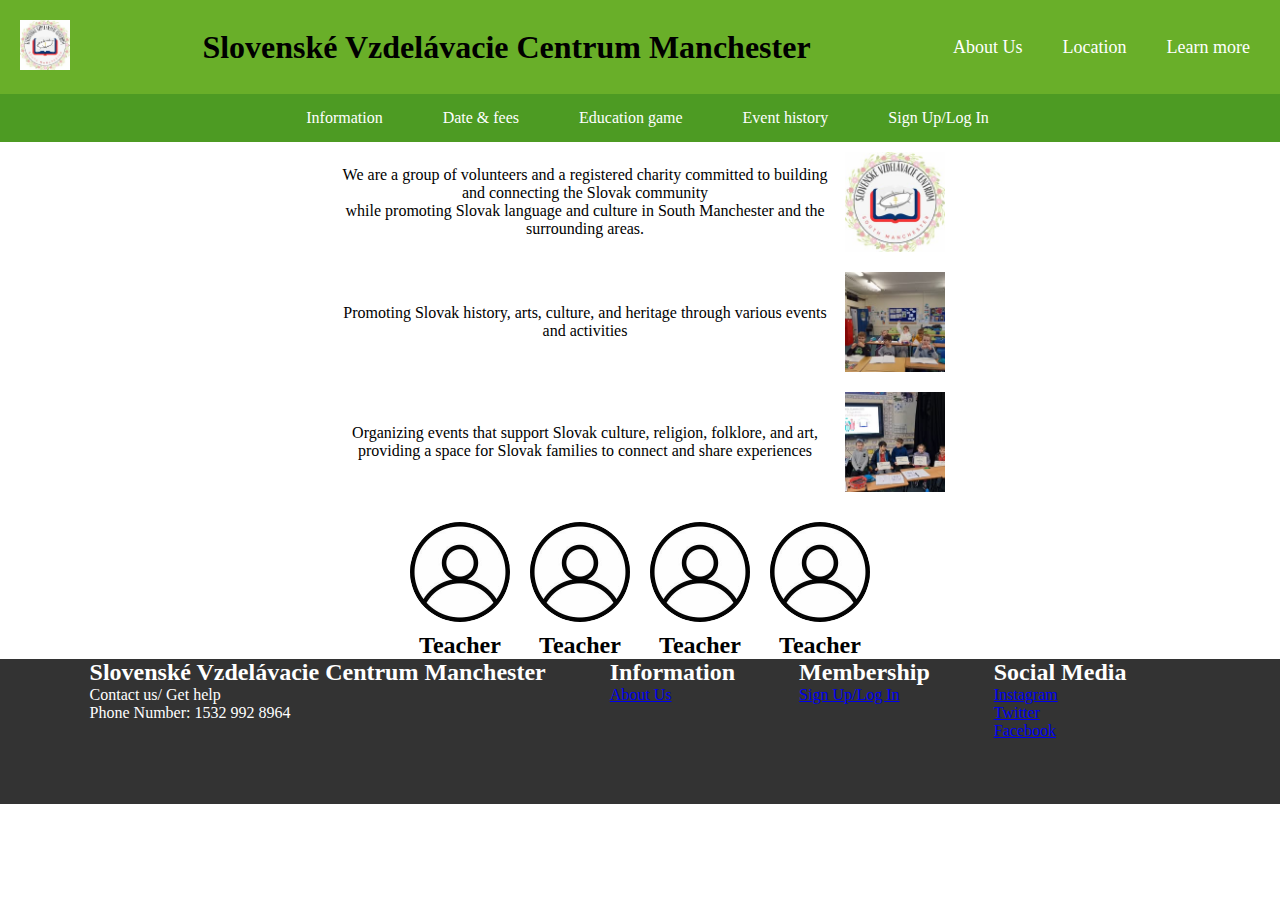
==== page/aboutus.html @ 61bcfd70 "Update aboutus.html" ====
<!DOCTYPE html>

<html lang="en">
  <head>
    <meta charset="UTF-8"> <!-- Set the character encoding for the document -->
    <meta name="viewport" content="width=device-width, initial-scale=1.0"> <!-- Ensure proper responsive behavior on mobile devices -->
    <link href="../css/style.css" rel="stylesheet"> <!-- Links the external CSS file -->
    <script src="script/javascript.js"></script> <!-- Links the external JS file -->

    <title>Slovenské Vzdelávacie Centrum Manchester</title>
  </head>
  <body>
    <!-- Website Header section + Logo -->
    <header>
      <div class="logo">
          <img src="../image/CharityIcon.jpg" alt="Website Logo"> <!-- Display logo image -->
      </div>
      <h1>Slovenské Vzdelávacie Centrum Manchester</h1> <!-- Main title -->
      <nav>
        <ul>
          <li><a href="page/aboutus.html">About Us</a></li>
          <li><a href="page/location.html">Location</a></li>
          <li><a href="page/learnmore.html">Learn more</a></li>   
        </ul>
      </nav>
    </header> 

    <nav class="secondary-nav">
      <nav>
        <ul>
          <li><a href="page/information.html">Information</a></li>
          <li><a href="page/datefees.html">Date & fees</a></li>
          <li><a href="page/game.html">Education game</a></li>
          <li><a href="page/eventhistory.html">Event history</a></li>
          <li><a href="page/signup.html">Sign Up/Log In</a></li>
        </ul>
      </nav>
    </nav>



    <!----------------------------------------------------------------------------------- Body ----------------------------------------------------------------------------------->
    <div class="about-us">
        <div class="line">
            <p class="text-box">
              We are a group of volunteers and a registered charity committed to building and connecting the Slovak community<br>
                while promoting Slovak language and culture in South Manchester and the surrounding areas.
            </p>
              <img src="../image/CharityIcon.jpg" alt="Image 1" class="image">
        </div>
        <div class="line">
            <p class="text-box">
              Promoting Slovak history, arts, culture, and heritage through various events and activities
            </p>
              <img src="../image/Childernlearning.jpg" alt="Image 2" class="image">
        </div>
        <div class="line">
            <p class="text-box">
              Organizing events that support Slovak culture, religion, folklore, and art, providing a space for Slovak families to connect and share experiences
            </p>
            <img src="../image/Childernlearning2.jpg" alt="Image 3" class="image">
        </div>
    </div>
    <div class="circle-shape-First">
            <div class="circle-shape">
                <img src="../image/ProfileIcon.jpg" alt="Circle Image 1" class="circle">
                <h2>Teacher</h2>
            </div>
            <div class="circle-shape">
                <img src="../image/ProfileIcon.jpg" alt="Circle Image 2" class="circle">
                <h2>Teacher</h2>
            </div>
            <div class="circle-shape">
                <img src="../image/ProfileIcon.jpg" alt="Circle Image 3" class="circle">
                <h2>Teacher</h2>
            </div>
            <div class="circle-shape">
                <img src="../image/ProfileIcon.jpg" alt="Circle Image 4" class="circle">
                <h2>Teacher</h2>
            </div>
        </div>

    <!----------------------------------------------------------------------------------- Footer ----------------------------------------------------------------------------------->
    <footer class="footer">
      <div class="footer-container">
        <div class="footer">
          <div class="footer-heading footer-1">
            <h2>Slovenské Vzdelávacie Centrum Manchester</h2>
            <p>Contact us/ Get help</p>
            <p>Phone Number: 1532 992 8964</p>
          </div>
          <div class="footer-heading footer-2">
            <h2>Information</h2>
            <a href="page/aboutus.html">About Us</a>
          </div>
          <div class="footer-heading footer-3">
            <h2>Membership</h2>
            <a href="page/signup.html">Sign Up/Log In</a>
          </div>
          <div class="footer-heading footer-4">
            <h2>Social Media</h2>
            <a href="#">Instagram</a>
            <a href="#">Twitter</a>
            <a href="#">Facebook</a>
          </div>
        </div>
      </div>
    </footer>
  </body>
</html>
---- css/style.css ----
/*----------------------------------------------------------------------------------- Header styling ----------------------------------------------------------------------------------- */
header {
    background-color: #69AF29;  
    padding: 20px;
    display: flex;
    justify-content: space-between;
    align-items: center;
    flex-wrap: wrap;  
}

/*----------------------------------------------------------------------------------- Logo image ----------------------------------------------------------------------------------- */
header .logo img {
    height: 50px;
    width: auto;
}

/*----------------------------------------------------------------------------------- First Navigation ----------------------------------------------------------------------------------- */
nav ul {
    list-style-type: none;
    display: flex;
    padding: 0;
    margin: 0;
}

nav ul li {
    margin-right: 20px;
}

nav ul li:last-child {
    margin-right: 0;
}

nav ul li a {
    text-decoration: none;
    color: #FFFFFF;
    font-size: 18px;
    padding: 5px 10px;
    display: block;
}

nav ul li a:hover {
    background-color: #447B12;
    color: #E6EEE6;
    border-radius: 5px;
}

/*----------------------------------------------------------------------------------- Second navigation----------------------------------------------------------------------------------- */
.secondary-nav {
    background-color: #4D9B23;
    padding: 10px 0;
    width: 100%;
    box-sizing: border-box;
}

.secondary-nav ul {
    display: flex;
    justify-content: center;
}

.secondary-nav ul li {
    margin: 0 15px;
}

.secondary-nav ul li a {
    color: #FFFFFF;
    font-size: 16px;
    padding: 5px 15px;
}

.secondary-nav ul li a:hover {
    background-color: #3C7D1B;
    border-radius: 5px;
}


/*----------------------------------------------------------------------------------- Content ----------------------------------------------------------------------------------- */

/* General Reset */
* {
    margin: 0;
    padding: 0;
    box-sizing: border-box;
}

/* Content container */
.content {
    display: flex;
    justify-content: space-between;
    gap: 20px;
    padding: 20px;
    background-color: #FFFFFF;
    flex-wrap: wrap;
}

/* Left Section Styling */
.left {
    flex: 1;
    text-align: left;
    min-width: 250px;
}

.left h2 {
    font-size: 24px;
    margin-bottom: 10px;
}

.left .description {
    font-size: 16px;
    color: #333;
    padding: 10px 0;
}

.left-image-box {
    width: 512px; 
    height: 640px; 
    background-color: #f0f0f0; 
    display: flex;
    justify-content: center;
    align-items: center;
    margin-top: 10px; 
    border-radius: 10px; 
    position: relative; 
}

.left-image {
    max-width: 100%;
    height: auto;   
    border-radius: 10px; 
}

/* Right Section Styling */
.right {
    flex: 1;
    text-align: right;
    min-width: 250px;
}

.right h2 {
    font-size: 24px;
    margin-bottom: 10px;
}

.right .description {
    font-size: 16px;
    color: #333;
    padding: 10px 0;
}

.right-bottom-image {
    display: flex;
    justify-content: space-between;
    gap: 10px;
    margin-top: 20px;
}

.right-bottom-image-box {
    width: 606px; 
    height: 504px;
    background-color: #f0f0f0;
    display: flex;
    justify-content: center;
    align-items: center;
    border-radius: 10px; 
    position: relative; 
}

.right-bottom-image-left,
.right-bottom-image-right {
    max-width: 100%; 
    height: auto;    
    border-radius: 10px; 
}

/* Text styling for centering it inside the image */
.textmiddle {
    position: absolute; 
    top: 50%;
    left: 50%;
    transform: translate(-50%, -50%); 
    font-size: 24px;
    color: #fff;
    font-weight: bold;
    text-shadow: 2px 2px 4px rgba(0, 0, 0, 0.6); 
    pointer-events: none; 
}

/* Blur effect */
.blur-image {
    filter: blur(5px); 
    transition: filter 0.3s ease-in-out; 
}

.blur-image:hover {
    filter: blur(0); 
}

.right-bottom-image-left.blur-image,
.right-bottom-image-right.blur-image {
    filter: blur(5px);
}

.right-bottom-image-left:hover,
.right-bottom-image-right:hover {
    filter: blur(0);
}


/*----------------------------------------------------------------------------------- Middle Text Styling ----------------------------------------------------------------------------------- */
.middle-text {
    width: 100%;
    text-align: center;
    padding: 20px;
    background-color: #f0f0f0; 
    margin-top: 20px; 
    font-size: 18px;
    color: #333;
    font-style: italic;
}


.secondary-nav + .middle-text {
    margin-top: 20px; 
}


/*----------------------------------------------------------------------------------- Footer styling ----------------------------------------------------------------------------------- */
.footer-container {
    background-color: #333;
    padding-bottom: 4rem;
}

.footer {
  width: 80%
  height: 40vh;
  background-color: #333;
  color: #fff;
  display: flex;
  justify-content: center;
  flex-wrap: wrap;
  margin: 0 auto;
}

.footer-heading {
  display: flex;
  flex-direction: column;
  margin-right: 4rem
}







/*----------------------------------------------------------------------------------- About us page ----------------------------------------------------------------------------------- */

.about-us {
    display: flex;
    flex-direction: column;
    align-items: center;
}

.line {
    display: flex;
    align-items: center;
    margin: 10px 0;
}

.text-box {
    margin-right: 10px;
    text-align: center;
    width: 500px;
}

.image {
    width: 100px;
    height: 100px;
}

.circle-shape-First {
    display: flex;
    justify-content: center;
    margin-top: 20px;
}

.circle-shape {
    display: flex;
    flex-direction: column;
    align-items: center;
    margin: 0 10px;
}

.circle {
    width: 100px;
    height: 100px;
    border-radius: 50%;
    margin-bottom: 10px;
}
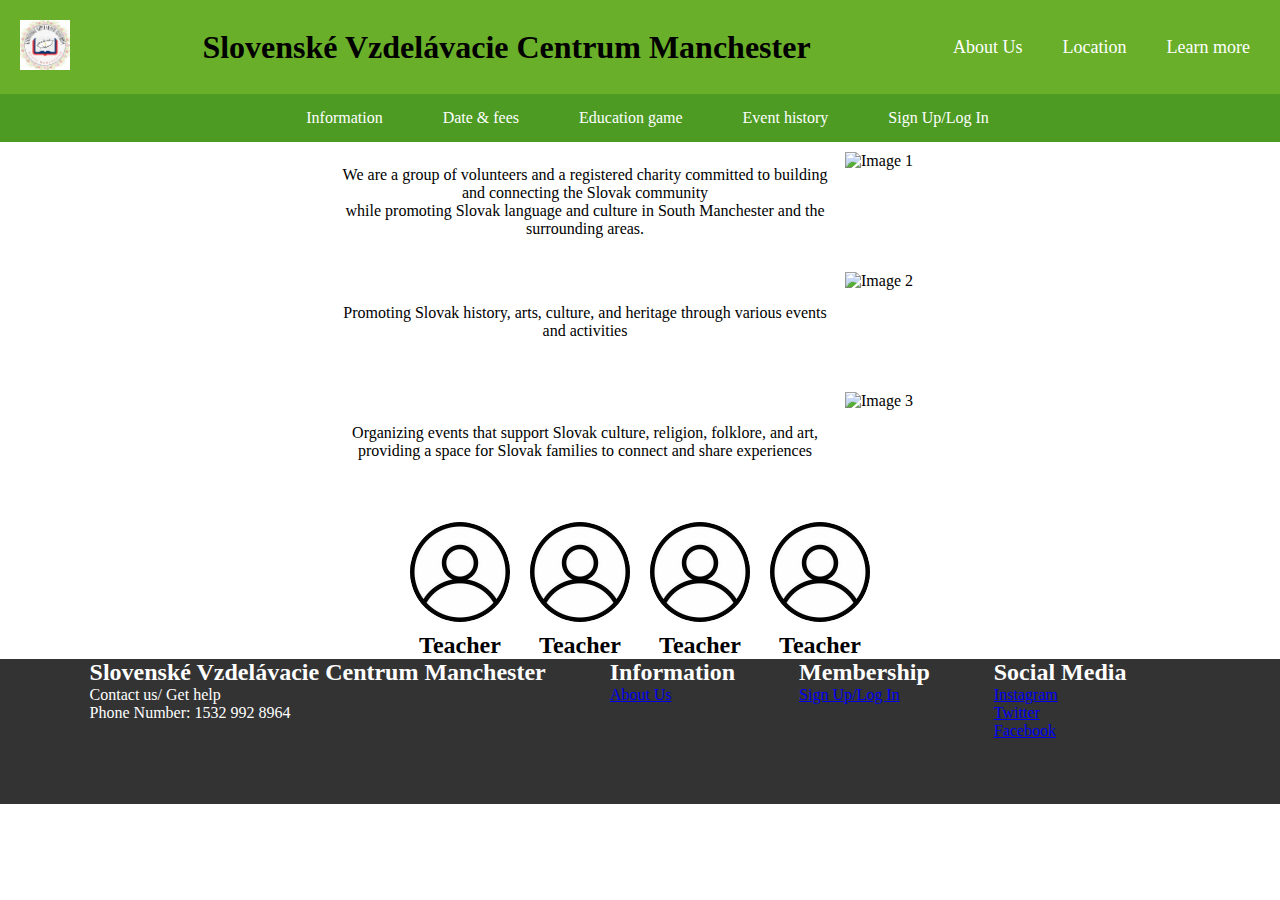
==== commit 15470374: "Update aboutus.html" ====
--- a/page/aboutus.html
+++ b/page/aboutus.html
@@ -46,19 +46,19 @@
               We are a group of volunteers and a registered charity committed to building and connecting the Slovak community<br>
                 while promoting Slovak language and culture in South Manchester and the surrounding areas.
             </p>
-              <img src="../image/CharityIcon.jpg" alt="Image 1" class="image">
+              <img src="../image/BigCharityIcon.jpg" alt="Image 1" class="image">
         </div>
         <div class="line">
             <p class="text-box">
               Promoting Slovak history, arts, culture, and heritage through various events and activities
             </p>
-              <img src="../image/Childernlearning.jpg" alt="Image 2" class="image">
+              <img src="../image/BigChildernlearning.jpg" alt="Image 2" class="image">
         </div>
         <div class="line">
             <p class="text-box">
               Organizing events that support Slovak culture, religion, folklore, and art, providing a space for Slovak families to connect and share experiences
             </p>
-            <img src="../image/Childernlearning2.jpg" alt="Image 3" class="image">
+            <img src="../image/BigChildernlearning.jpg2" alt="Image 3" class="image">
         </div>
     </div>
     <div class="circle-shape-First">
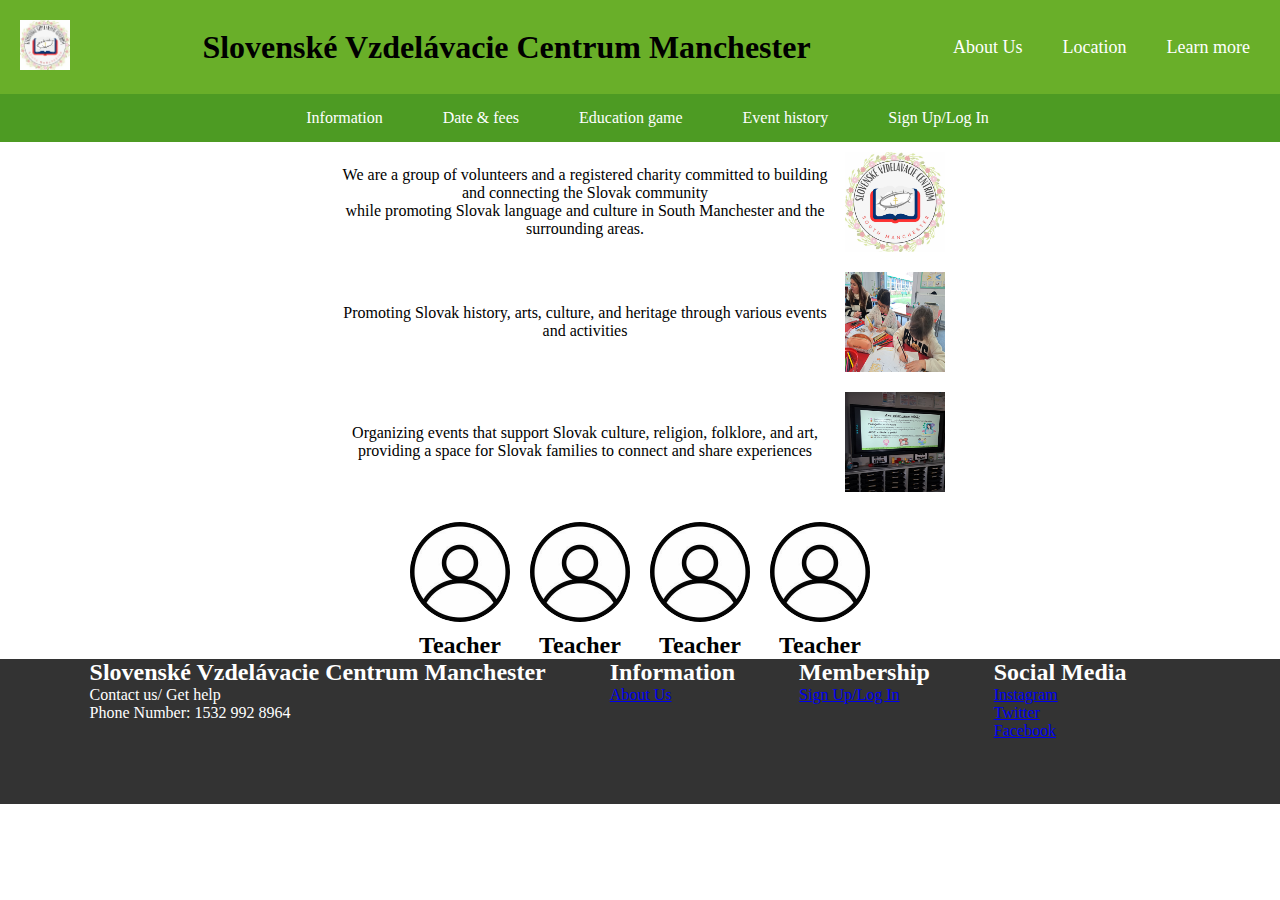
==== commit 9285258d: "Update aboutus.html" ====
--- a/page/aboutus.html
+++ b/page/aboutus.html
@@ -58,7 +58,7 @@
             <p class="text-box">
               Organizing events that support Slovak culture, religion, folklore, and art, providing a space for Slovak families to connect and share experiences
             </p>
-            <img src="../image/BigChildernlearning.jpg2" alt="Image 3" class="image">
+            <img src="../image/BigChildernlearning2.jpg" alt="Image 3" class="image">
         </div>
     </div>
     <div class="circle-shape-First">
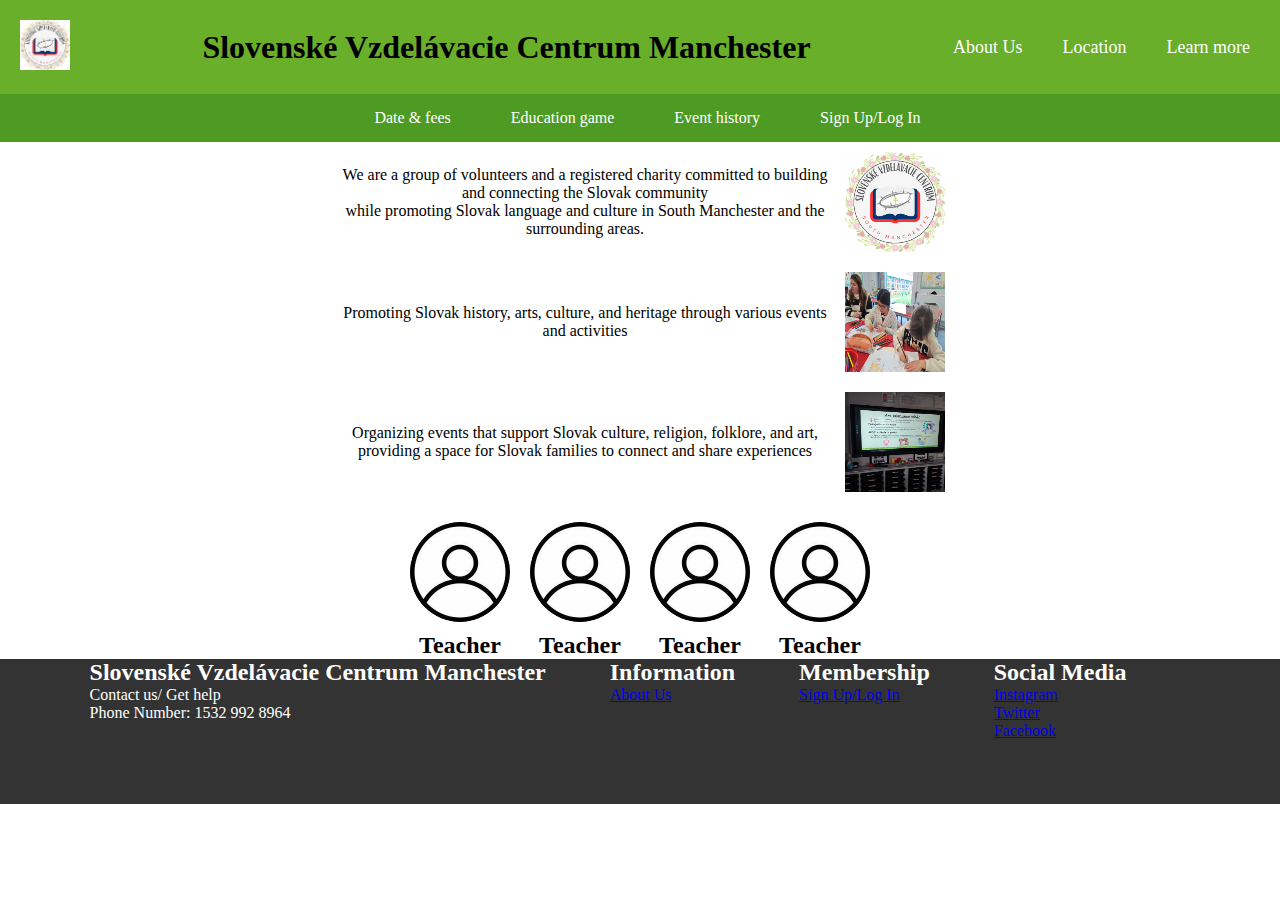
==== commit 1b6b8ff1: "Update aboutus.html" ====
--- a/page/aboutus.html
+++ b/page/aboutus.html
@@ -28,7 +28,6 @@
     <nav class="secondary-nav">
       <nav>
         <ul>
-          <li><a href="page/information.html">Information</a></li>
           <li><a href="page/datefees.html">Date & fees</a></li>
           <li><a href="page/game.html">Education game</a></li>
           <li><a href="page/eventhistory.html">Event history</a></li>
--- a/css/style.css
+++ b/css/style.css
@@ -296,3 +296,26 @@
     border-radius: 50%;
     margin-bottom: 10px;
 }
+
+
+
+
+/*----------------------------------------------------------------------------------- Loction page ----------------------------------------------------------------------------------- */
+
+.Loction-title {
+    font-size: 2.5em;
+    font-family: 'Georgia', serif;
+    text-align: center;
+    margin-top: 20px;
+}
+
+.Location-image {
+    width: 100%;
+    max-width: 800px;
+    margin-top: 20px;
+}
+
+.Location-image img {
+    width: 100%;
+    height: auto;
+}
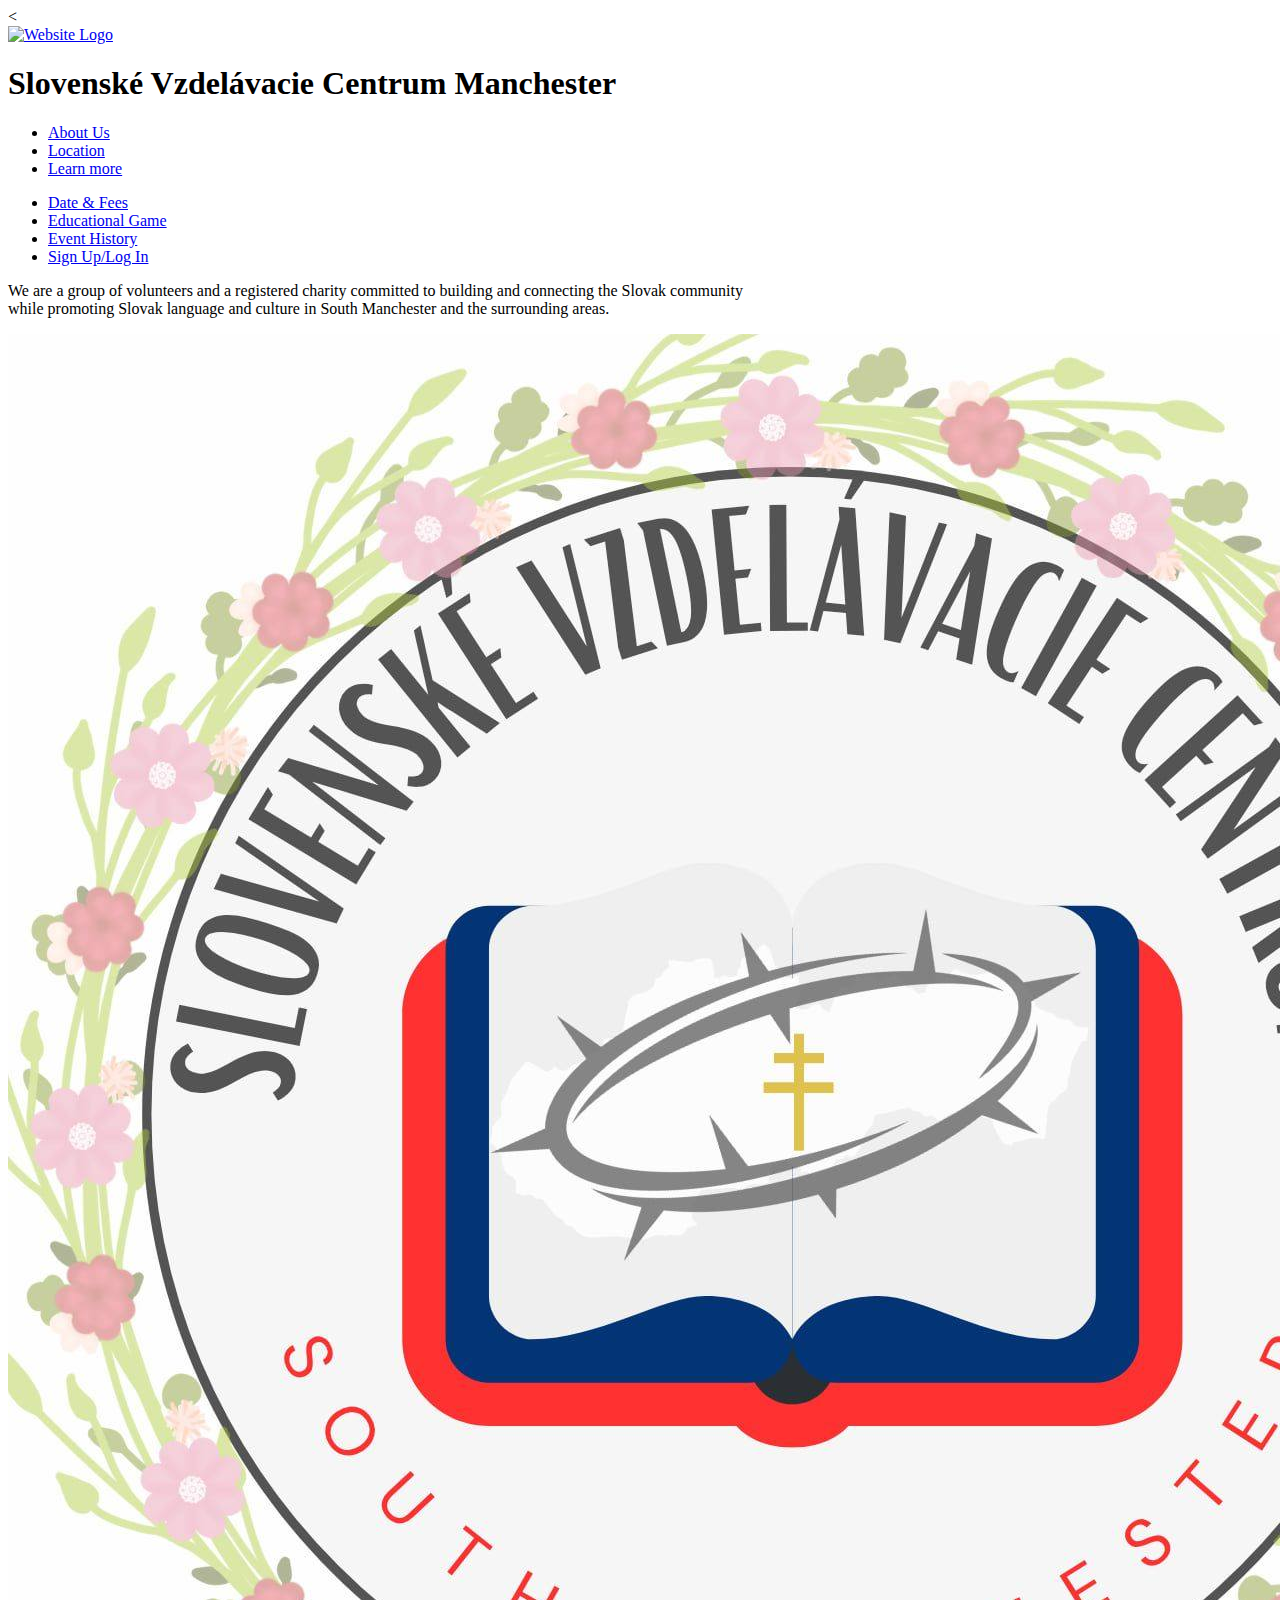
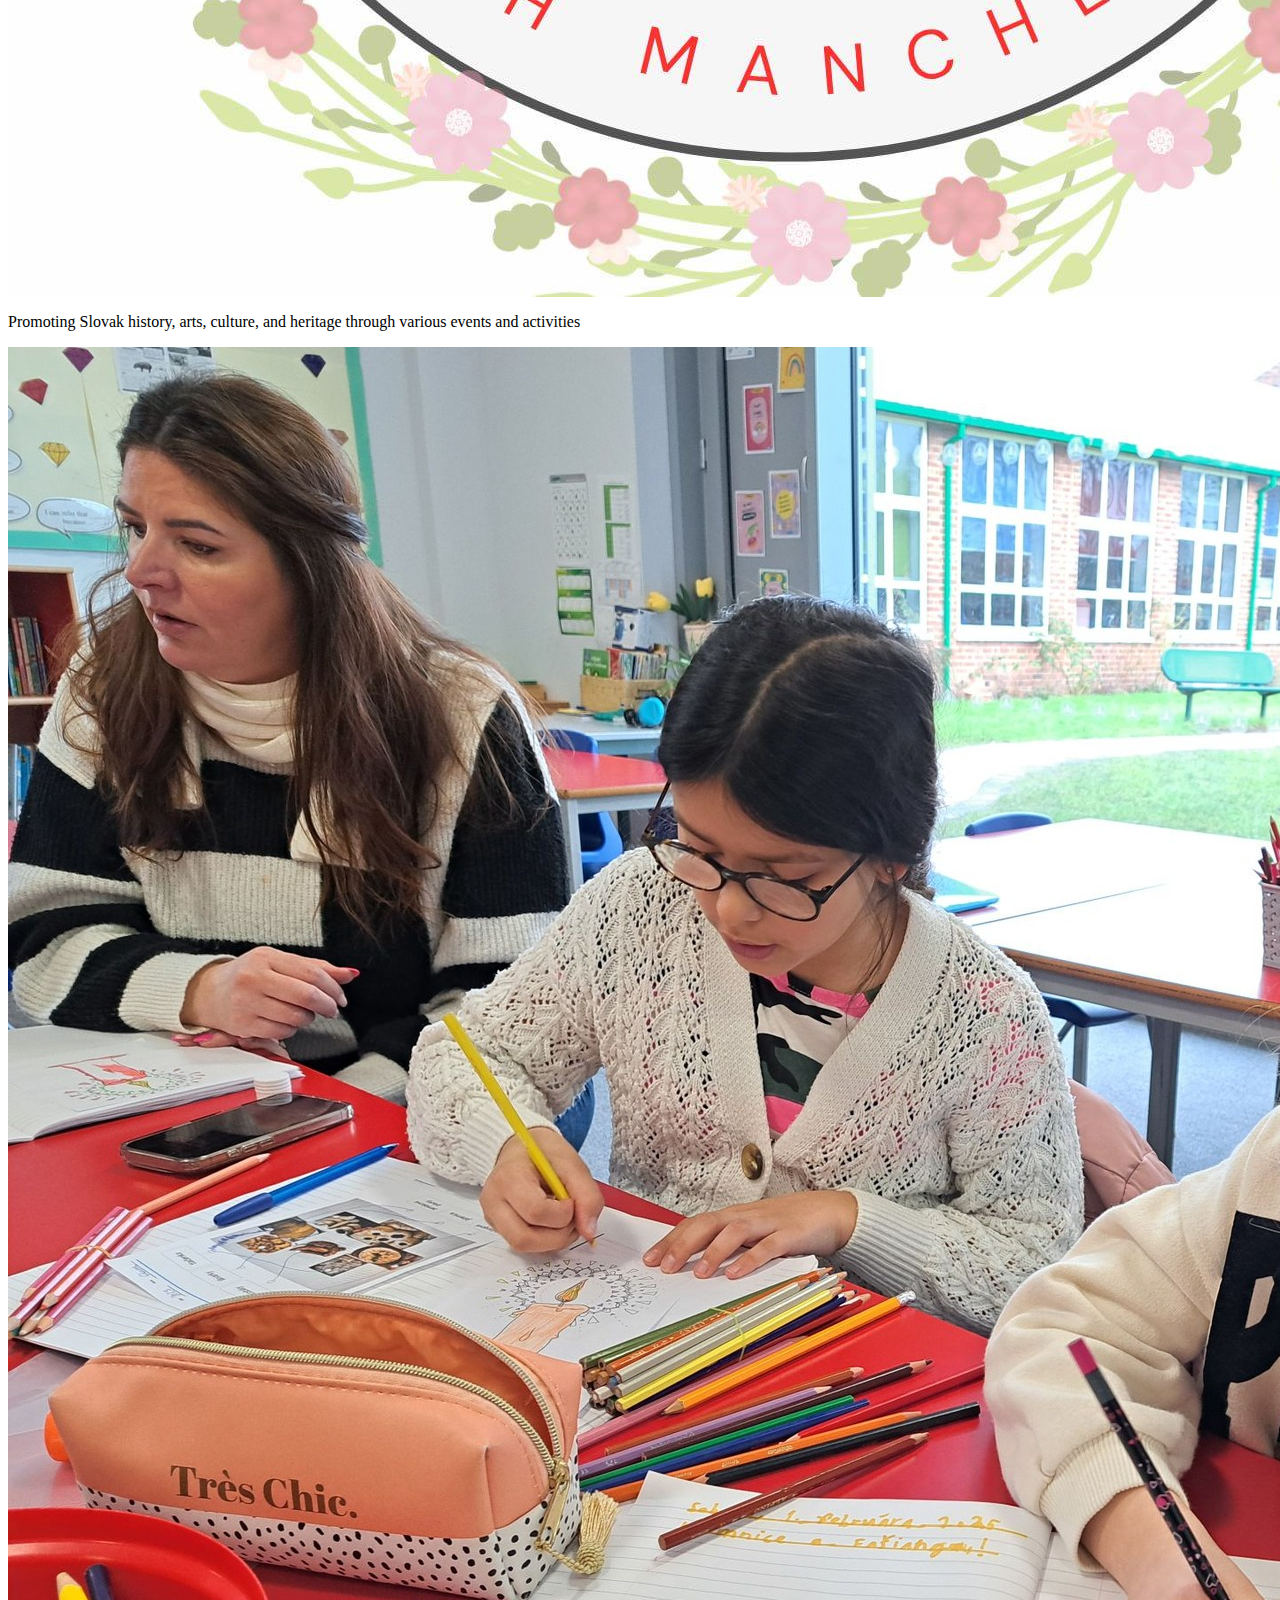
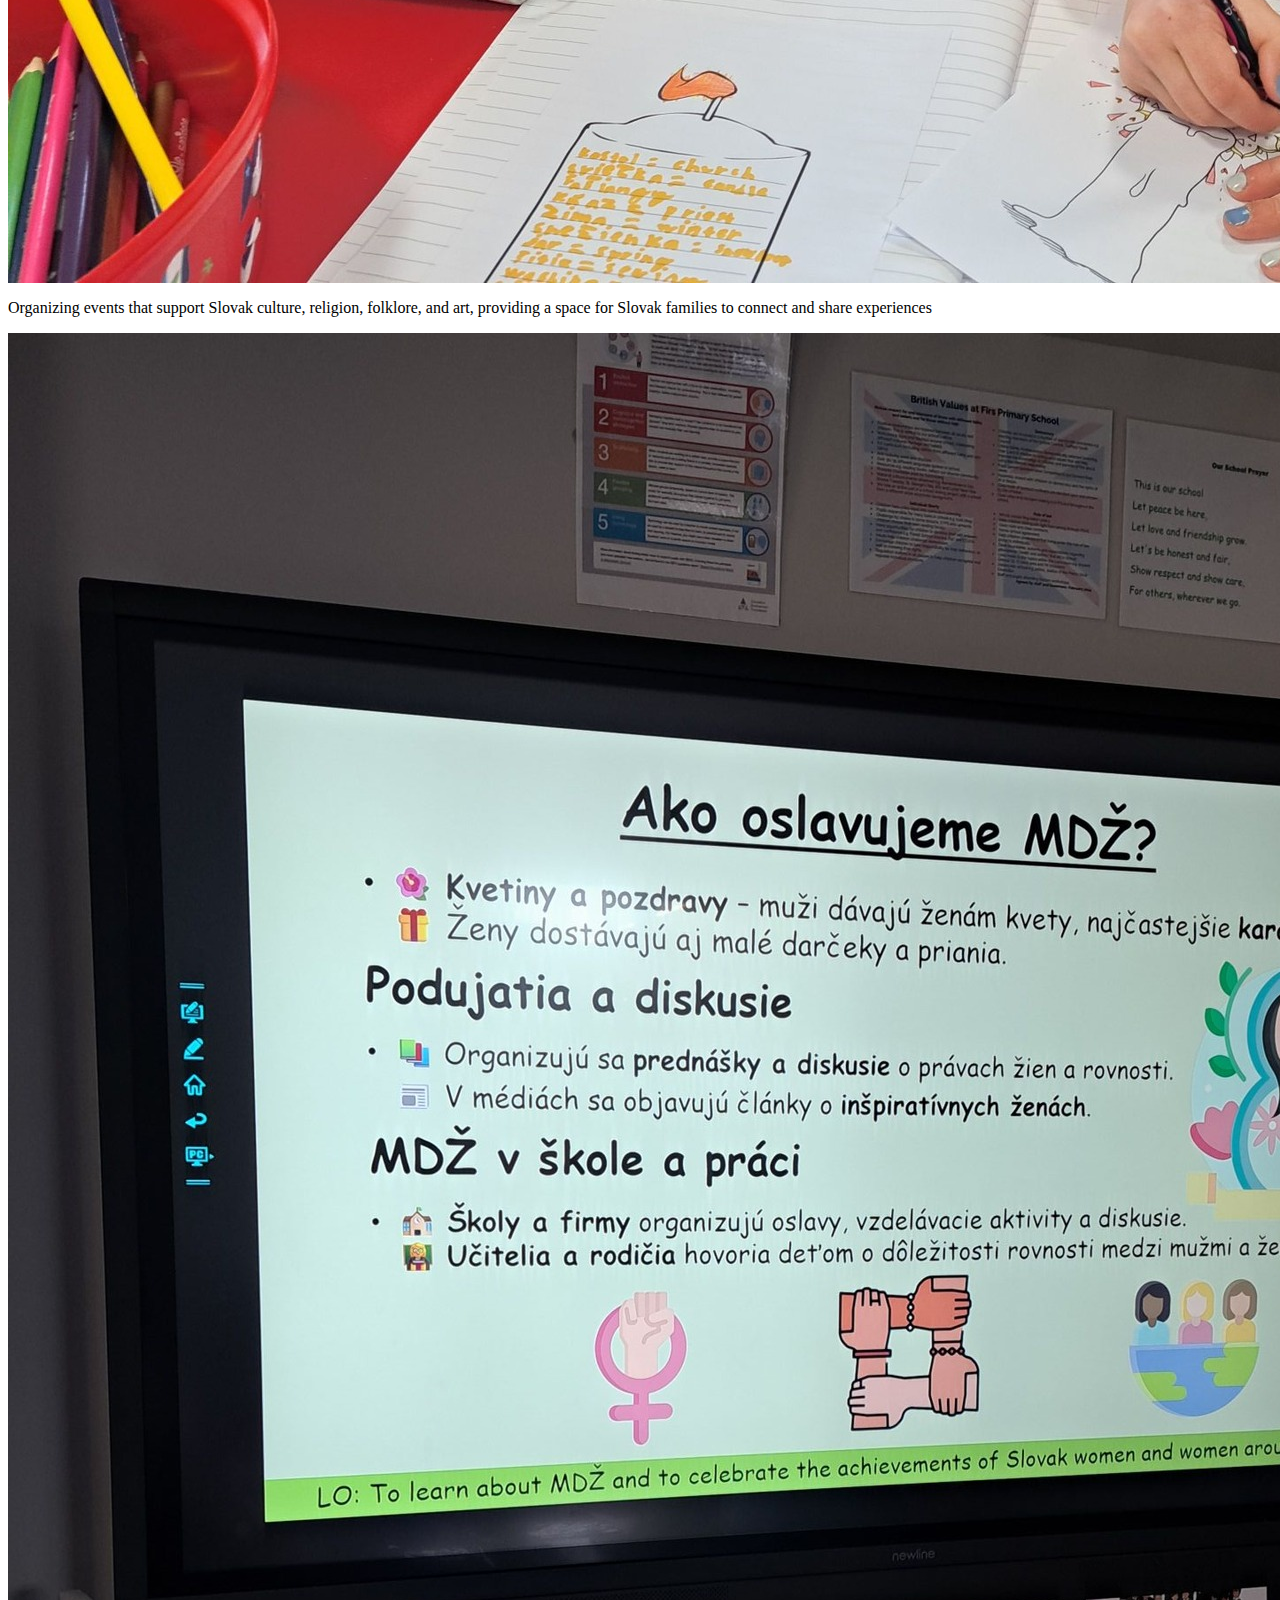
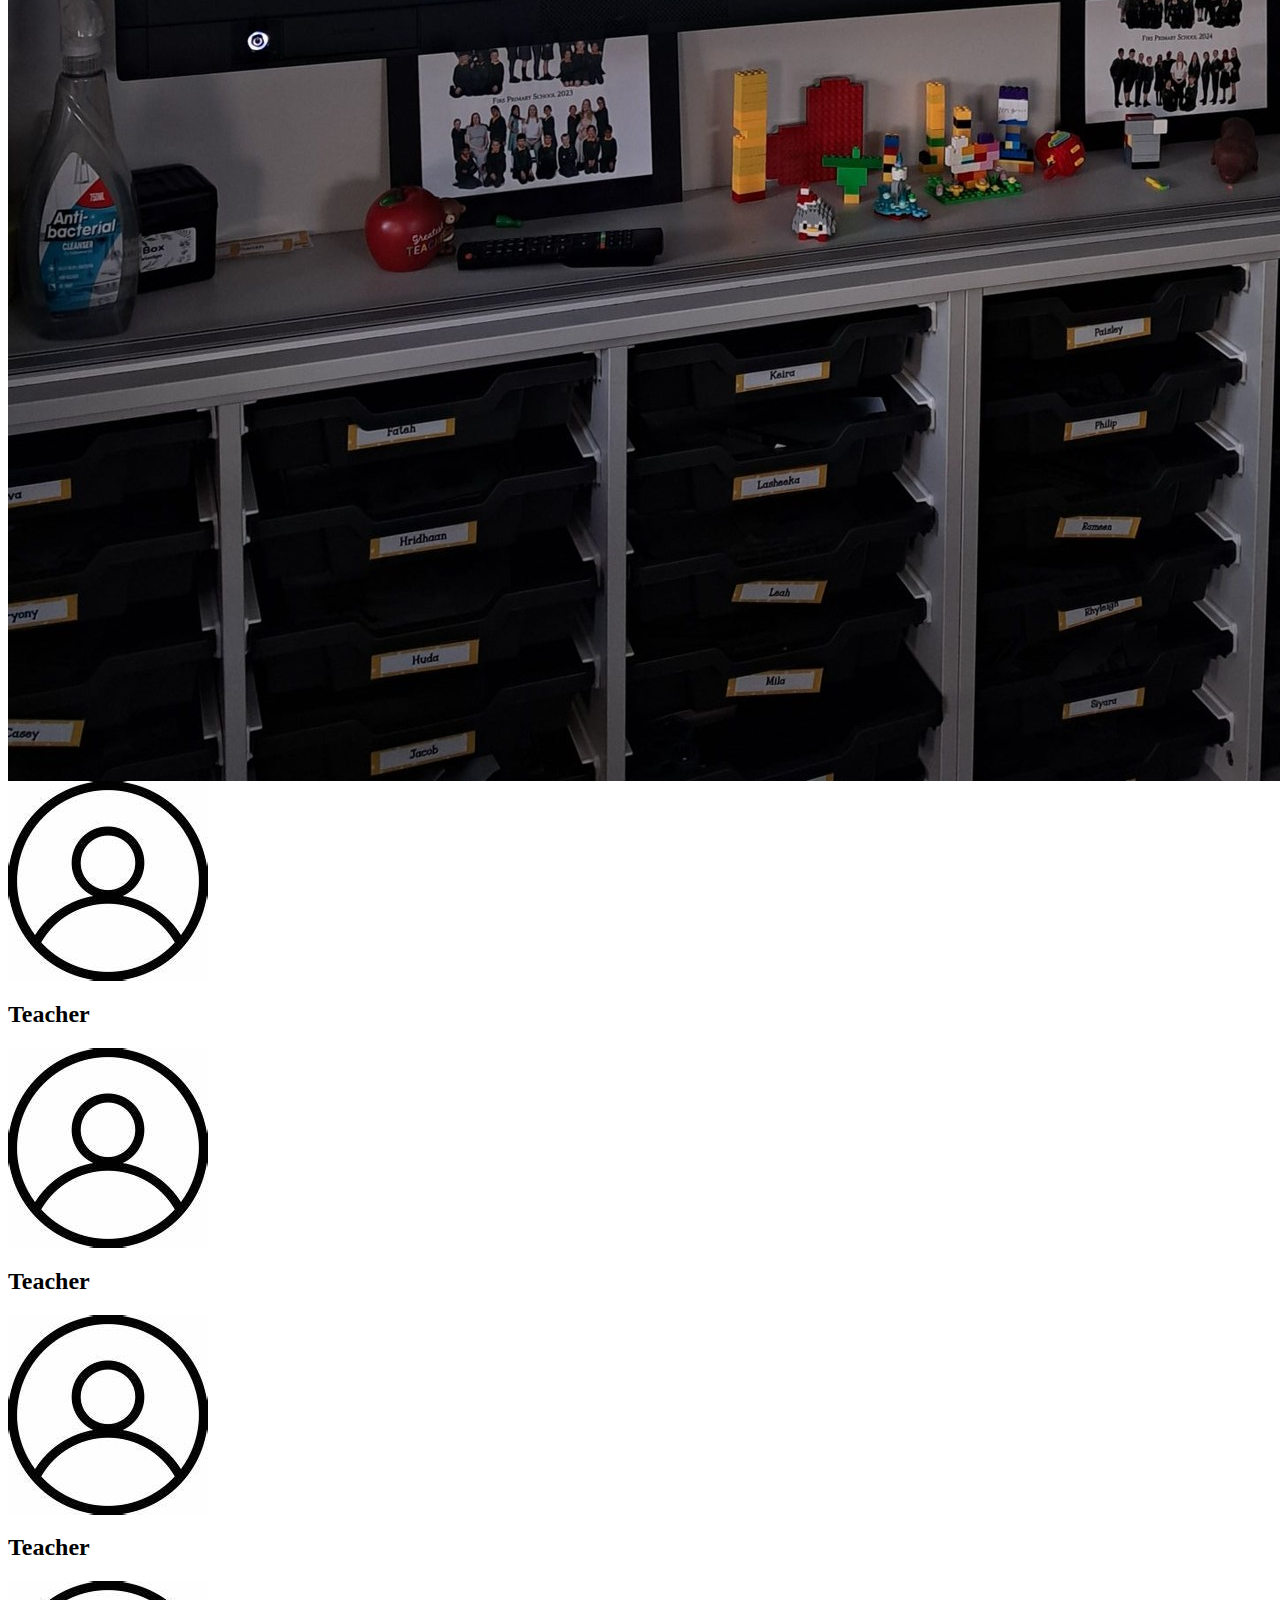
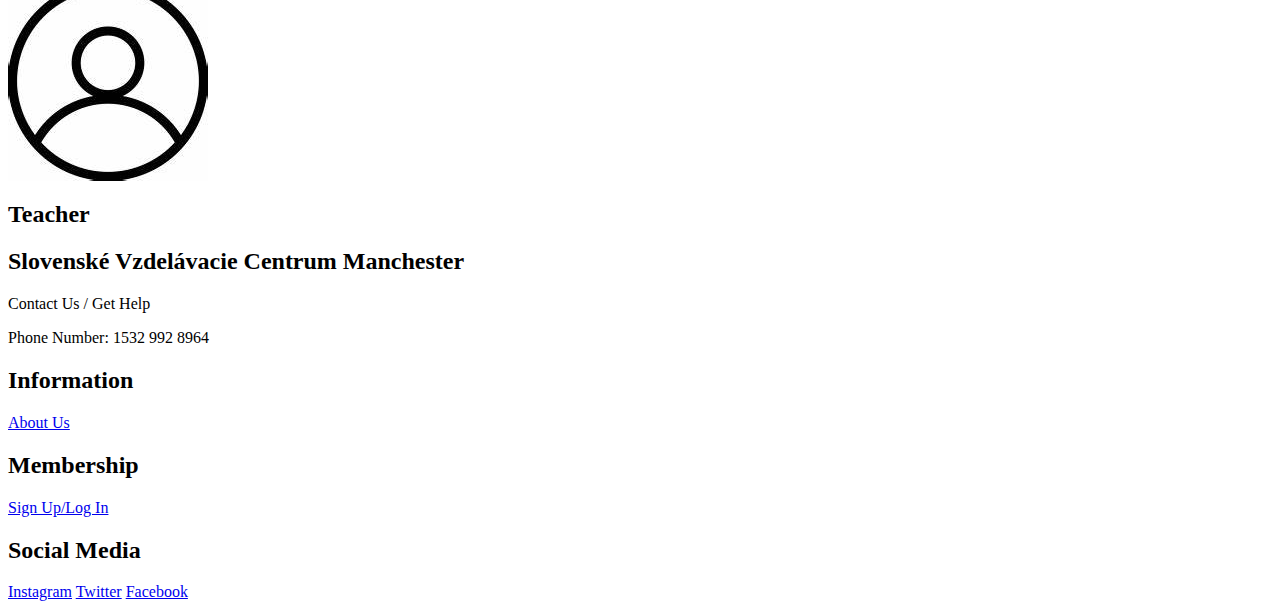
==== commit 80c29273: "Update aboutus.html" ====
--- a/page/aboutus.html
+++ b/page/aboutus.html
@@ -1,21 +1,25 @@
-<!DOCTYPE html>
+<<!DOCTYPE html>
 
 <html lang="en">
   <head>
-    <meta charset="UTF-8"> <!-- Set the character encoding for the document -->
-    <meta name="viewport" content="width=device-width, initial-scale=1.0"> <!-- Ensure proper responsive behavior on mobile devices -->
-    <link href="../css/style.css" rel="stylesheet"> <!-- Links the external CSS file -->
-    <script src="script/javascript.js"></script> <!-- Links the external JS file -->
+    <meta charset="UTF-8">
+    <meta name="viewport" content="width=device-width, initial-scale=1.0">
+    <meta name="keywords" content="Slovak language, Slovak culture, education, Manchester, charity, cultural events">
+    <link href="css/style.css" rel="stylesheet">
+    <script src="script/javascript.js"></script>
 
     <title>Slovenské Vzdelávacie Centrum Manchester</title>
   </head>
+
   <body>
     <!-- Website Header section + Logo -->
     <header>
       <div class="logo">
-          <img src="../image/CharityIcon.jpg" alt="Website Logo"> <!-- Display logo image -->
+        <a href="index.html">
+          <img src="image/CharityIcon.jpg" alt="Website Logo">
+        </a>
       </div>
-      <h1>Slovenské Vzdelávacie Centrum Manchester</h1> <!-- Main title -->
+      <h1>Slovenské Vzdelávacie Centrum Manchester</h1>
       <nav>
         <ul>
           <li><a href="page/aboutus.html">About Us</a></li>
@@ -26,17 +30,13 @@
     </header> 
 
     <nav class="secondary-nav">
-      <nav>
-        <ul>
-          <li><a href="page/datefees.html">Date & fees</a></li>
-          <li><a href="page/game.html">Education game</a></li>
-          <li><a href="page/eventhistory.html">Event history</a></li>
-          <li><a href="page/signup.html">Sign Up/Log In</a></li>
-        </ul>
-      </nav>
+      <ul>
+        <li><a href="page/datefees.html">Date & Fees</a></li>
+        <li><a href="page/game.html">Educational Game</a></li>
+        <li><a href="page/eventhistory.html">Event History</a></li>
+        <li><a href="page/signup.html">Sign Up/Log In</a></li>
+      </ul>
     </nav>
-
-
 
     <!----------------------------------------------------------------------------------- Body ----------------------------------------------------------------------------------->
     <div class="about-us">
@@ -80,30 +80,28 @@
         </div>
 
     <!----------------------------------------------------------------------------------- Footer ----------------------------------------------------------------------------------->
-    <footer class="footer">
+  <footer class="footer">
       <div class="footer-container">
-        <div class="footer">
-          <div class="footer-heading footer-1">
-            <h2>Slovenské Vzdelávacie Centrum Manchester</h2>
-            <p>Contact us/ Get help</p>
-            <p>Phone Number: 1532 992 8964</p>
-          </div>
-          <div class="footer-heading footer-2">
-            <h2>Information</h2>
-            <a href="page/aboutus.html">About Us</a>
-          </div>
-          <div class="footer-heading footer-3">
-            <h2>Membership</h2>
-            <a href="page/signup.html">Sign Up/Log In</a>
-          </div>
-          <div class="footer-heading footer-4">
-            <h2>Social Media</h2>
-            <a href="#">Instagram</a>
-            <a href="#">Twitter</a>
-            <a href="#">Facebook</a>
-          </div>
+        <div class="footer-section">
+          <h2>Slovenské Vzdelávacie Centrum Manchester</h2>
+          <p>Contact Us / Get Help</p>
+          <p>Phone Number: 1532 992 8964</p>
         </div>
-      </div>
-    </footer>
+        <div class="footer-section">
+          <h2>Information</h2>
+          <a href="page/aboutus.html">About Us</a>
+        </div>
+        <div class="footer-section">
+          <h2>Membership</h2>
+          <a href="page/signup.html">Sign Up/Log In</a>
+        </div>
+        <div class="footer-section">
+          <h2>Social Media</h2>
+          <a href="#">Instagram</a>
+          <a href="#">Twitter</a>
+          <a href="#">Facebook</a>
+        </div>
+    </div>
+  </footer>
   </body>
 </html>
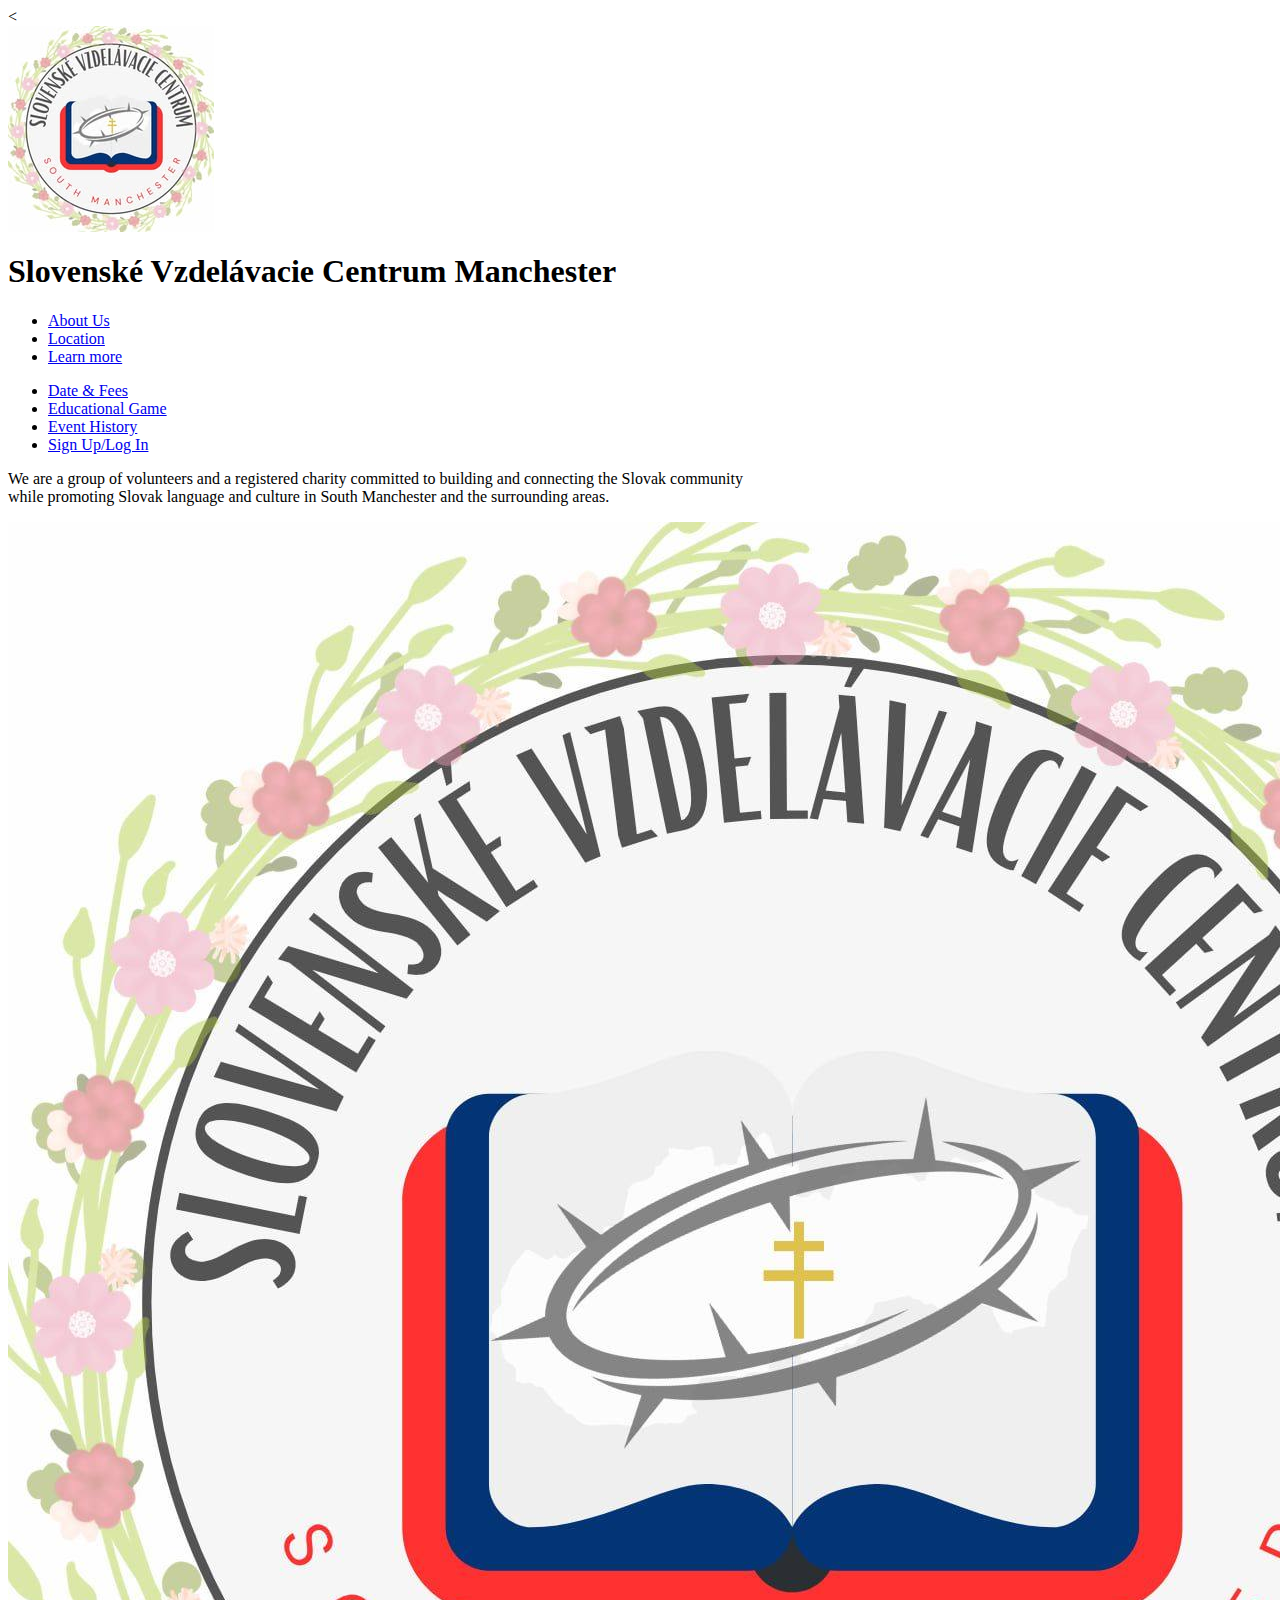
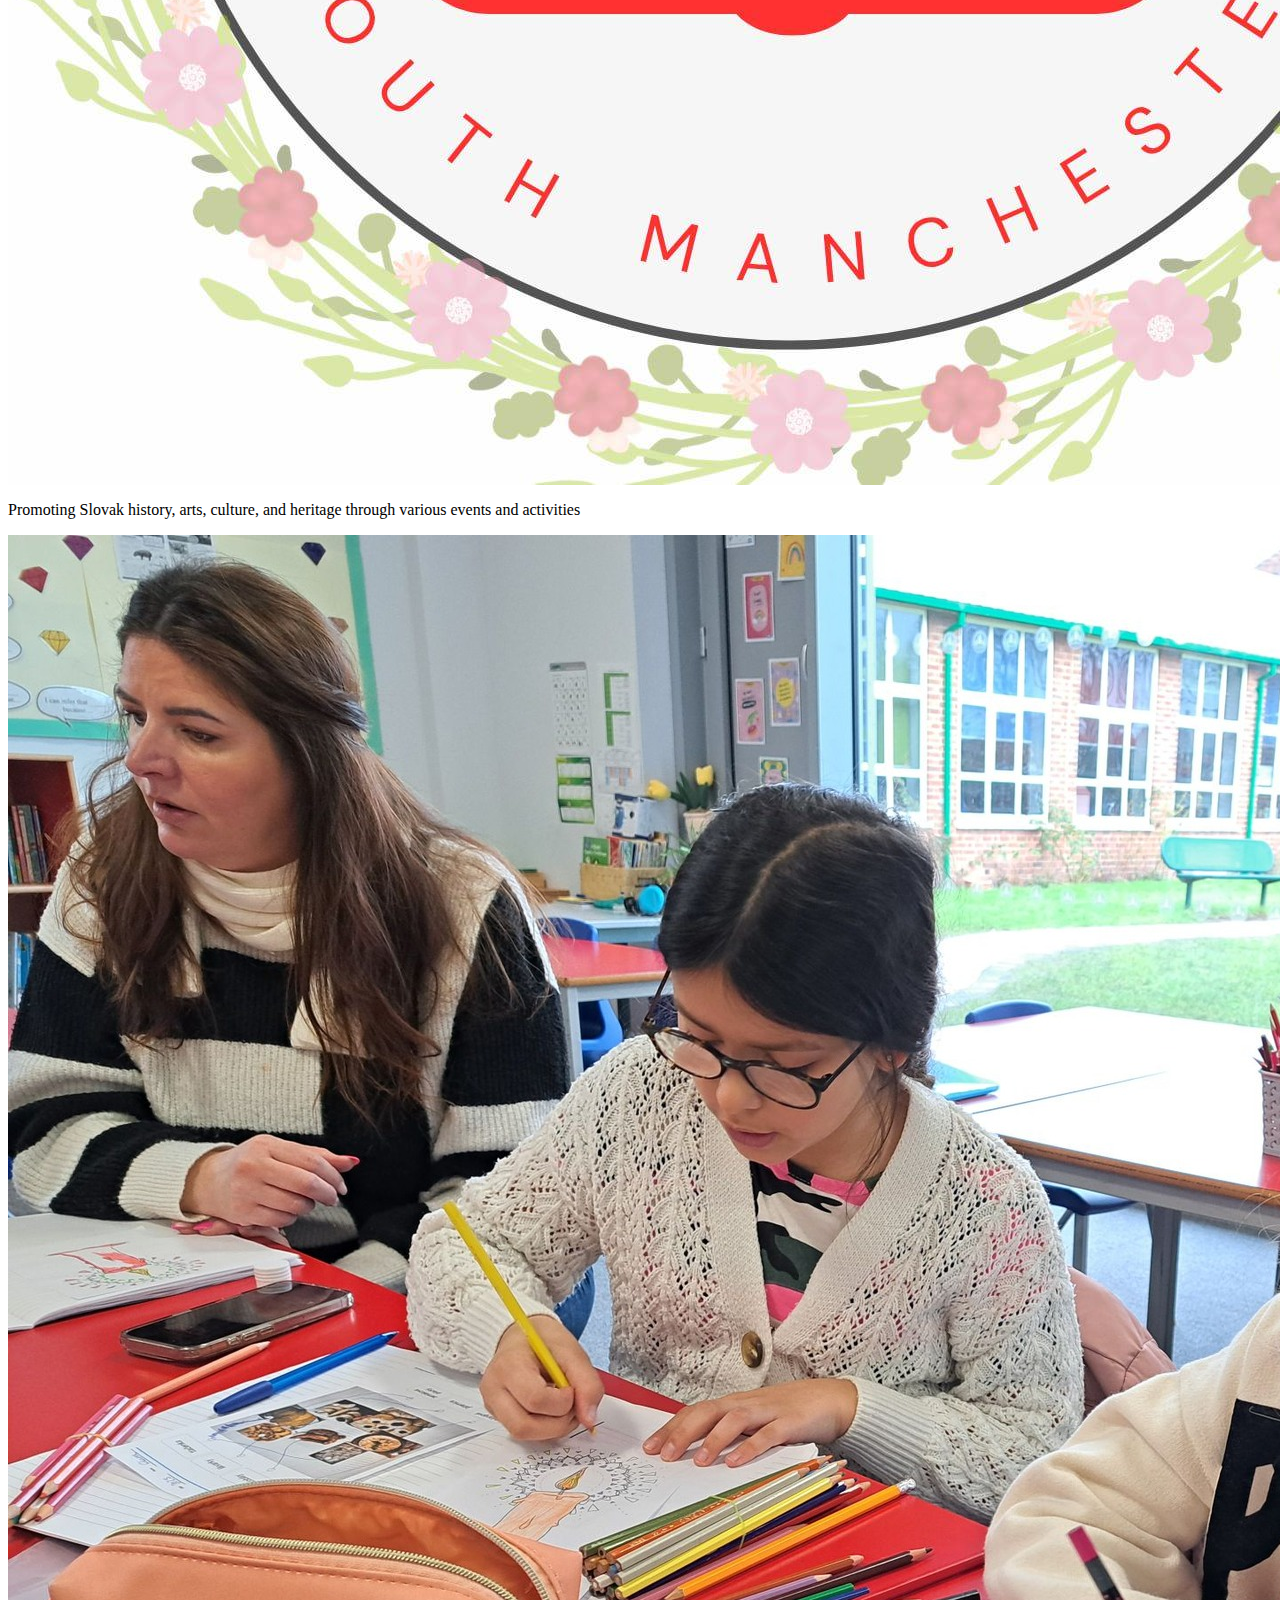
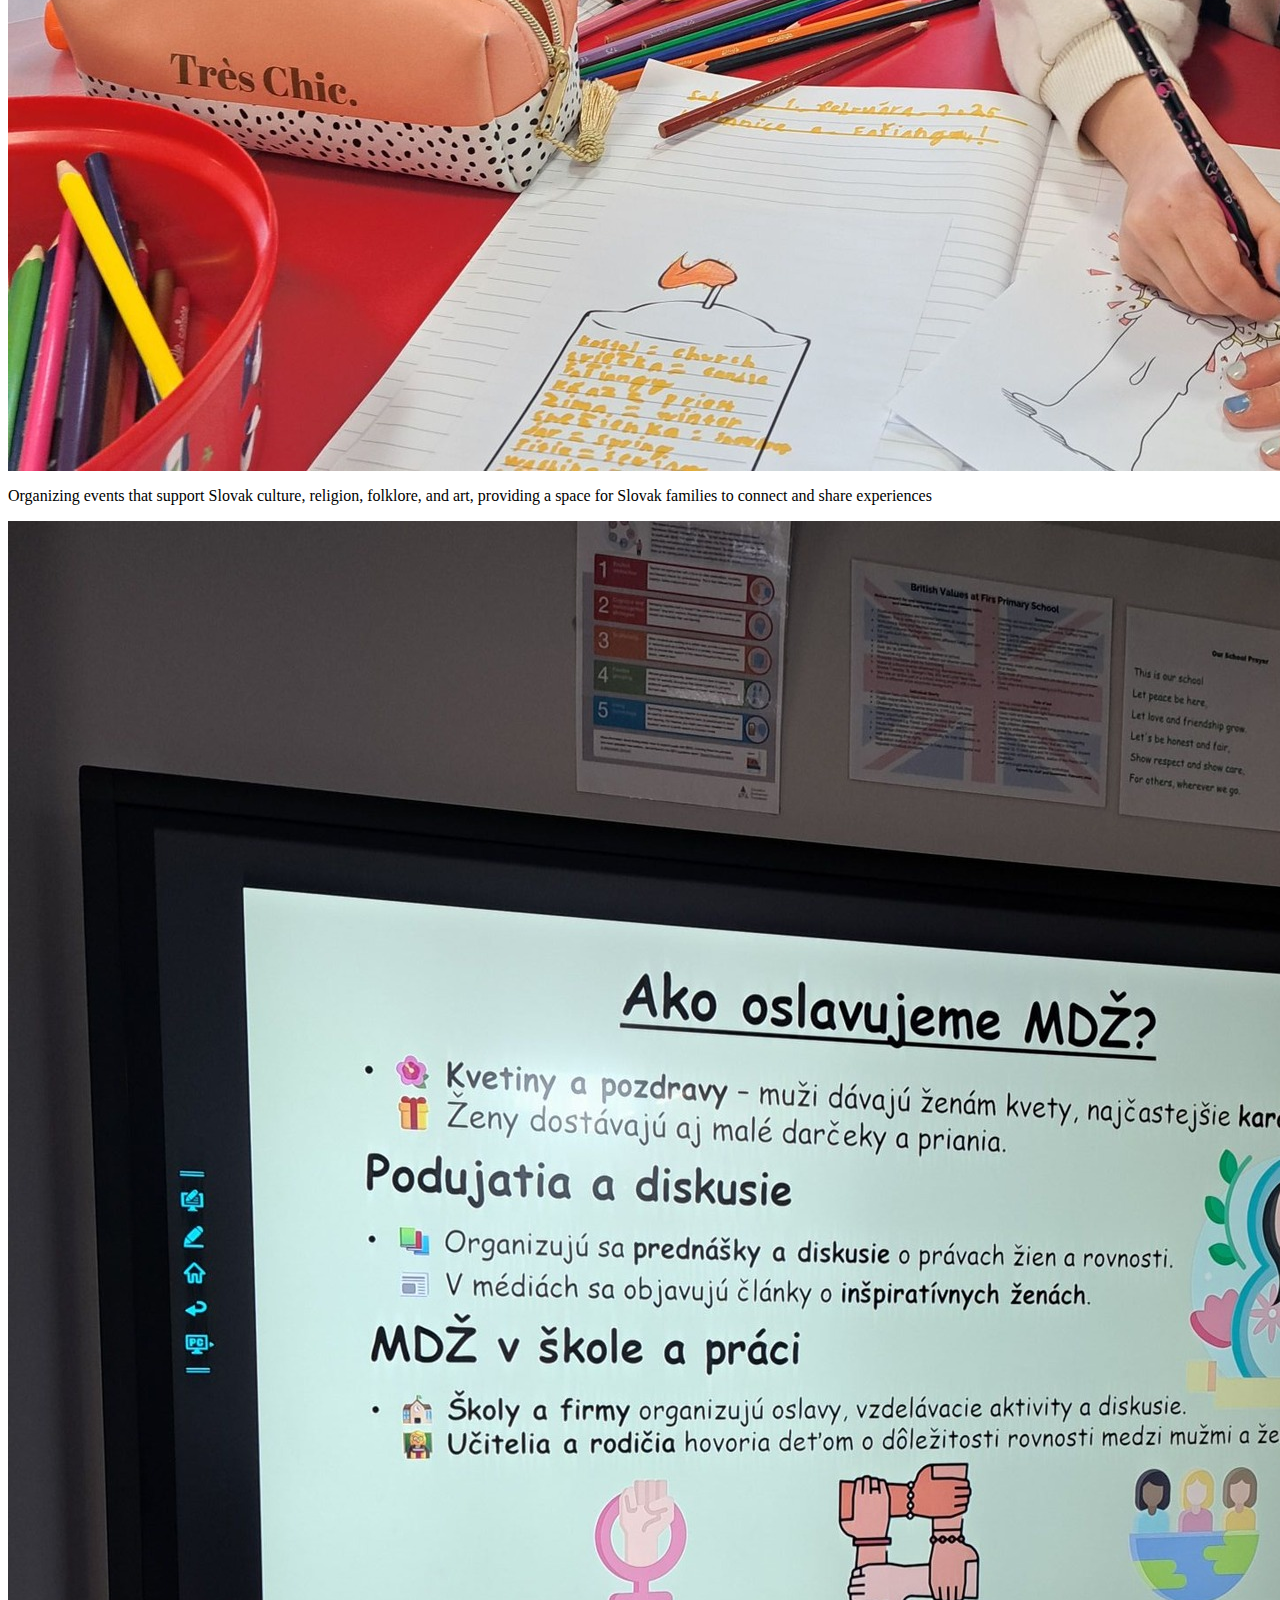
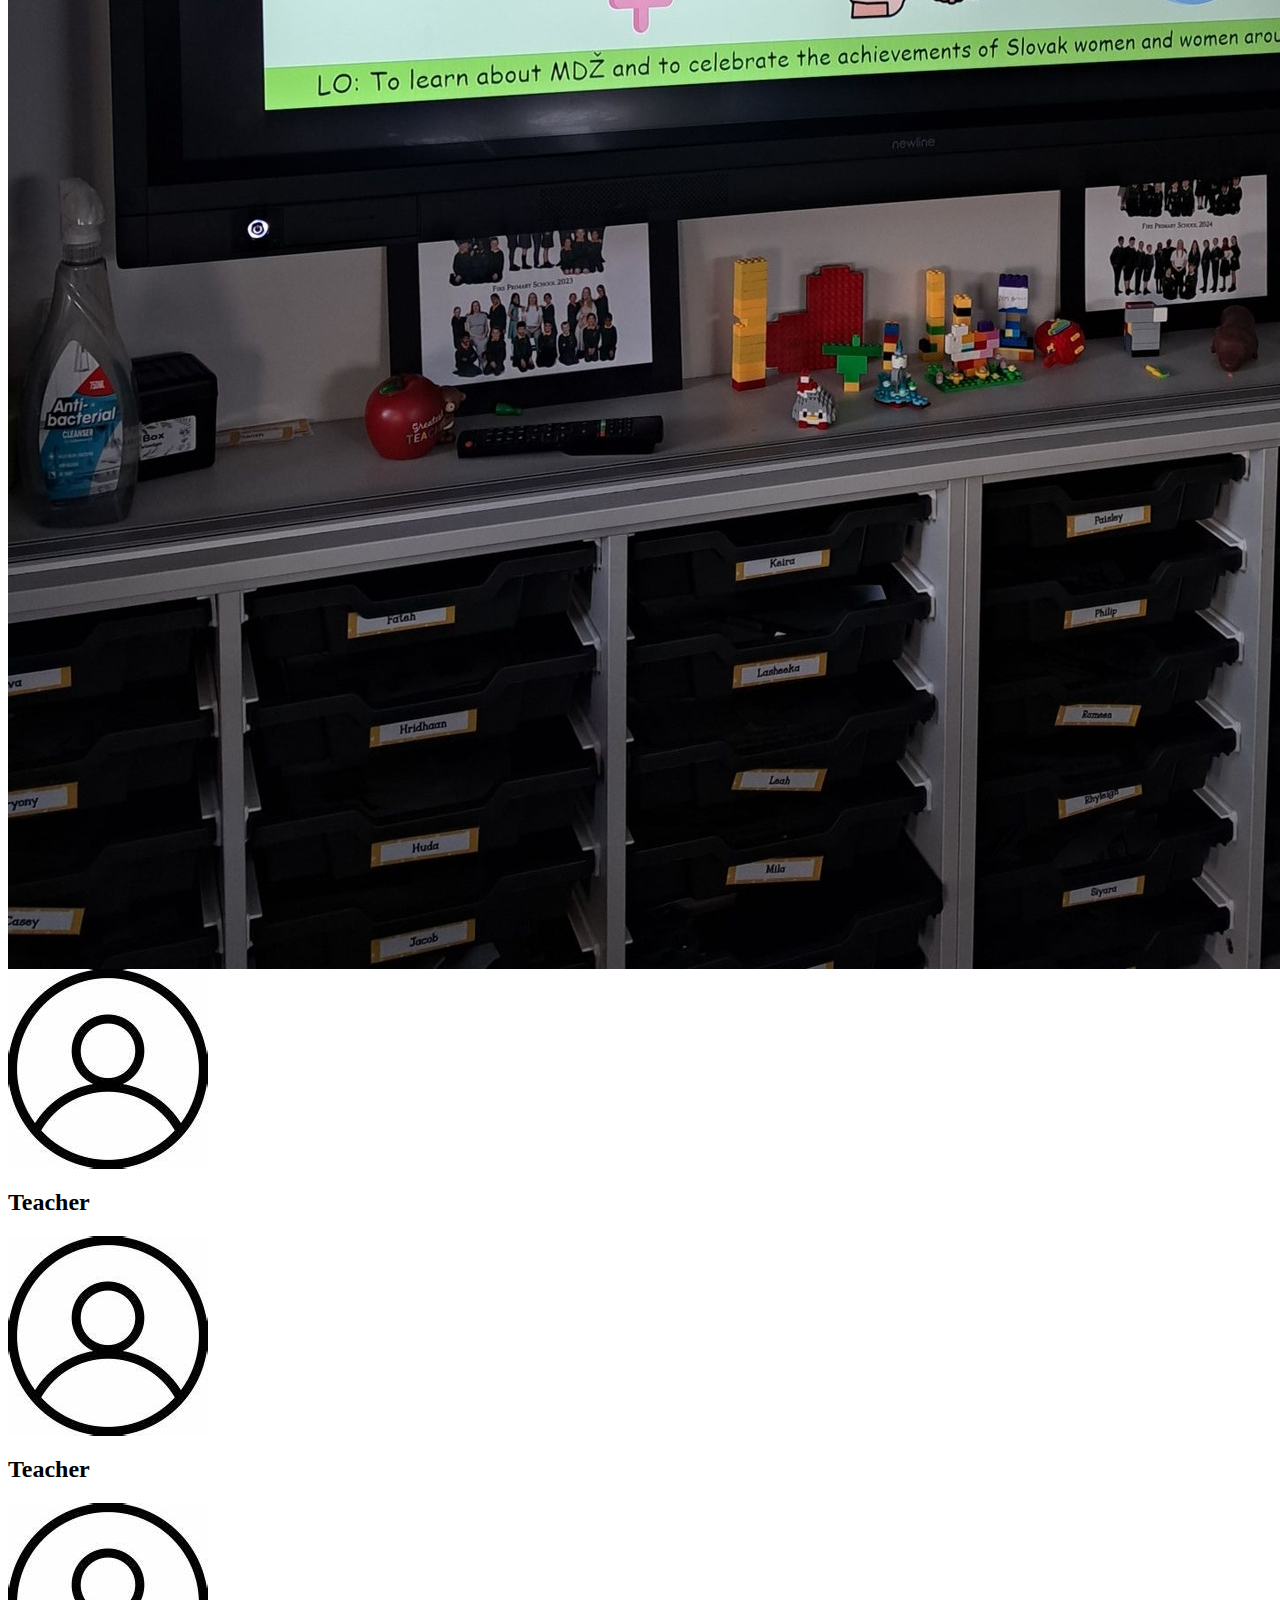
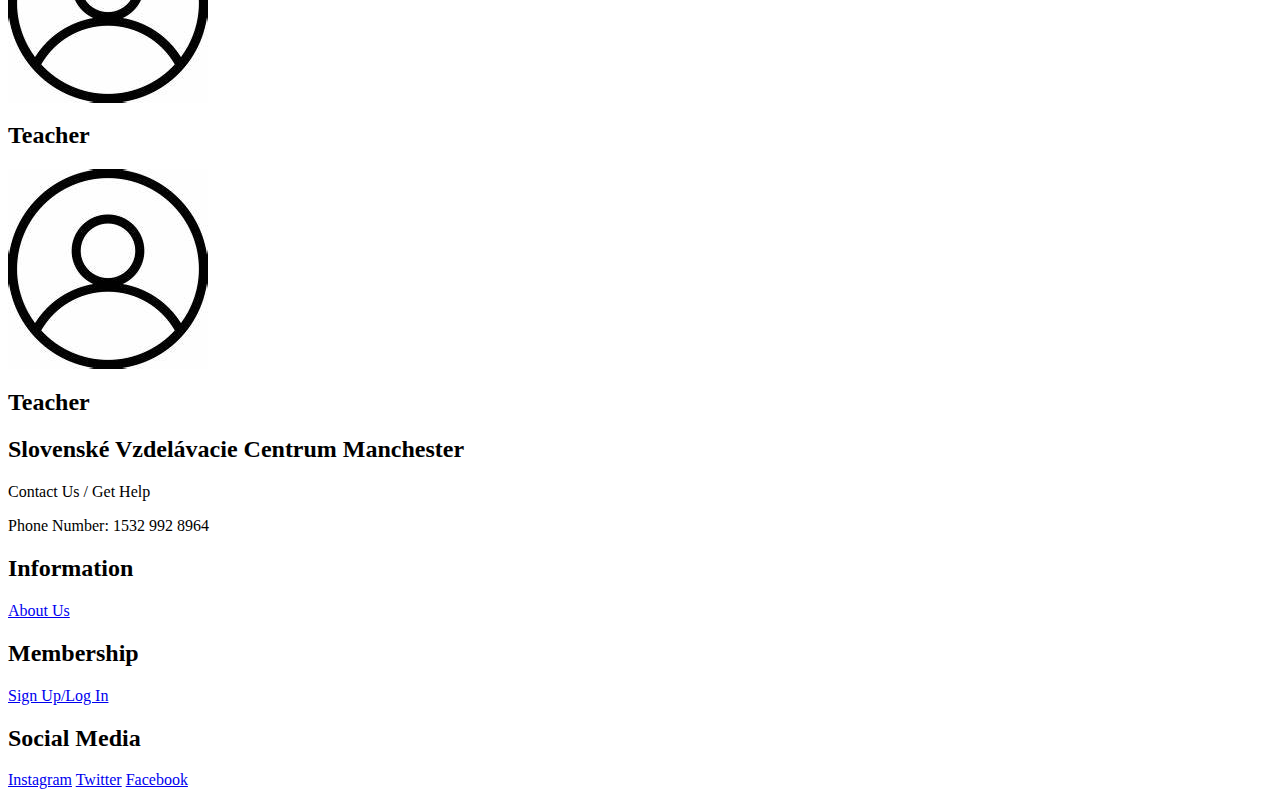
==== commit 99685c86: "Update aboutus.html" ====
--- a/page/aboutus.html
+++ b/page/aboutus.html
@@ -16,7 +16,7 @@
     <header>
       <div class="logo">
         <a href="index.html">
-          <img src="image/CharityIcon.jpg" alt="Website Logo">
+          <img src="../image/CharityIcon.jpg" alt="Website Logo">
         </a>
       </div>
       <h1>Slovenské Vzdelávacie Centrum Manchester</h1>
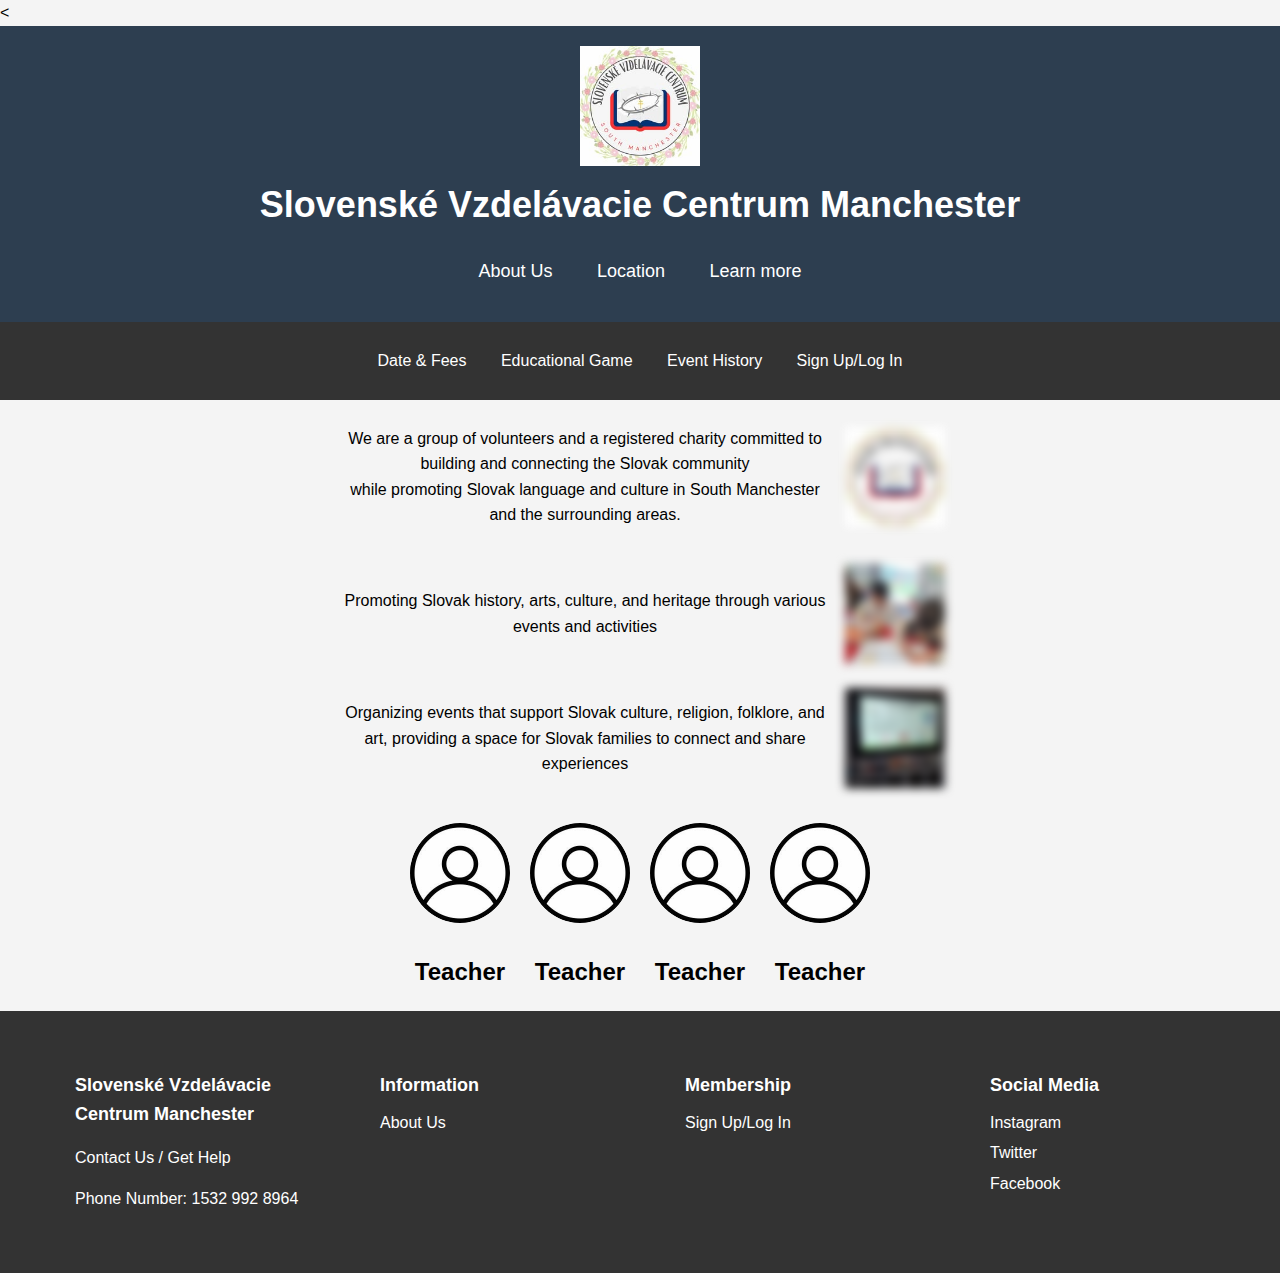
==== commit 3bcb97c1: "Update aboutus.html" ====
--- a/page/aboutus.html
+++ b/page/aboutus.html
@@ -5,7 +5,7 @@
     <meta charset="UTF-8">
     <meta name="viewport" content="width=device-width, initial-scale=1.0">
     <meta name="keywords" content="Slovak language, Slovak culture, education, Manchester, charity, cultural events">
-    <link href="css/style.css" rel="stylesheet">
+    <link href="../css/style.css" rel="stylesheet">
     <script src="script/javascript.js"></script>
 
     <title>Slovenské Vzdelávacie Centrum Manchester</title>
--- a/css/style.css
+++ b/css/style.css
@@ -0,0 +1,546 @@
+/*----------------------------------------------------------------------------------- Header styling ----------------------------------------------------------------------------------- */
+body {
+  font-family: Arial, sans-serif;
+  line-height: 1.6;
+  margin: 0;
+  padding: 0;
+  background-color: #f4f4f4;
+}
+
+/*----------------------------------------------------------------------------------- First Navigation ----------------------------------------------------------------------------------- */
+header {
+  background-color: #2d3e50;
+  color: #fff;
+  padding: 20px;
+  text-align: center;
+}
+
+header .logo img {
+  max-width: 120px;
+}
+
+header h1 {
+  font-size: 36px;
+  font-weight: bold;
+  margin-top: 10px;
+}
+
+header nav ul {
+  list-style: none;
+  padding: 0;
+}
+
+header nav ul li {
+  display: inline;
+  margin: 0 20px;
+}
+
+header nav ul li a {
+  color: #fff;
+  text-decoration: none;
+  font-size: 18px;
+}
+
+/*----------------------------------------------------------------------------------- Second navigation----------------------------------------------------------------------------------- */
+.secondary-nav {
+  background-color: #333;
+  padding: 10px 0;
+}
+
+.secondary-nav ul {
+  list-style: none;
+  padding: 0;
+  text-align: center;
+}
+
+.secondary-nav ul li {
+  display: inline;
+  margin: 0 15px;
+}
+
+.secondary-nav ul li a {
+  color: #fff;
+  text-decoration: none;
+  font-size: 16px;
+}
+
+
+
+/*----------------------------------------------------------------------------------- Content ----------------------------------------------------------------------------------- */
+
+.main-content {
+  padding: 50px 20px;
+  background-color: #fff;
+}
+
+.content-container {
+  display: flex;
+  justify-content: space-between;
+  gap: 20px;
+}
+
+.content-box {
+  width: 48%;
+  background-color: #fafafa;
+  border-radius: 8px;
+  padding: 20px;
+  box-shadow: 0 4px 10px rgba(0, 0, 0, 0.1);
+}
+
+.content-box h2 {
+  font-size: 28px;
+  margin-bottom: 15px;
+  color: #333;
+}
+
+.content-box .description {
+  font-size: 16px;
+  color: #666;
+}
+
+.image-container, .event-box {
+  position: relative;
+  width: 100%;
+  height: 250px; /* Fixed height for consistency */
+  overflow: hidden;
+  margin-top: 15px;
+  border-radius: 8px;
+}
+
+.image, .event-image {
+  width: 100%;
+  height: 100%;
+  object-fit: cover; /* Ensures images cover the space and maintain aspect ratio */
+  transition: all 0.3s ease-in-out;
+  filter: blur(5px);
+}
+
+/* Maintain consistent image size */
+.image-container img, .event-box img {
+  max-width: 100%;
+  max-height: 100%;
+  object-fit: cover;
+}
+
+.overlay, .event-overlay {
+  position: absolute;
+  top: 50%;
+  left: 50%;
+  transform: translate(-50%, -50%);
+  font-size: 18px;
+  color: white;
+  font-weight: bold;
+  opacity: 0.8;
+  background-color: rgba(0, 0, 0, 0.6);
+  padding: 10px 15px;
+  border-radius: 5px;
+  display: none;
+}
+
+/* Hover effect to remove blur */
+.image-container:hover .image, .event-box:hover .event-image {
+  filter: blur(0);
+}
+
+.image-container:hover .overlay, .event-box:hover .event-overlay {
+  display: block;
+}
+
+.about-us-image-container {
+  width: 100%;
+  height: 300px; /* Increase the height for the image */
+  position: relative;
+  margin-top: 20px;
+  border-radius: 8px;
+  overflow: hidden;
+}
+
+.about-us-image-container img {
+  width: 100%;
+  height: 100%;
+  object-fit: cover; /* Ensures the image covers the space without distorting */
+  transition: all 0.3s ease-in-out;
+  filter: blur(5px); /* Optional, if you want the blur effect */
+}
+
+/* Overlay styling */
+.textmiddle {
+  position: absolute;
+  top: 50%;
+  left: 50%;
+  transform: translate(-50%, -50%);
+  font-size: 20px;
+  color: white;
+  font-weight: bold;
+  opacity: 0.8;
+  background-color: rgba(0, 0, 0, 0.6);
+  padding: 10px 15px;
+  border-radius: 5px;
+  display: none; /* Hide the text initially */
+}
+
+/* Show the overlay text when hovering */
+.about-us-image-container:hover .textmiddle {
+  display: block;
+}
+
+
+/*----------------------------------------------------------------------------------- Footer styling ----------------------------------------------------------------------------------- */
+.footer {
+  background-color: #333;
+  color: #fff;
+  padding: 30px 20px;
+  text-align: left;
+  width: 100%; /* Ensure footer takes full width */
+}
+
+.footer-container {
+  display: flex;
+  justify-content: space-between; /* Spread out sections evenly */
+  gap: 20px; /* Add space between sections */
+  flex-wrap: nowrap; /* Prevent wrapping into a column */
+  width: 100%;
+  max-width: 1200px; /* Optional: Limit the width */
+  margin: 0 auto; /* Center the container horizontally */
+}
+
+.footer-section {
+  flex: 1 1 200px; /* Flex-grow, flex-shrink, and set a minimum width for each section */
+  padding: 15px;
+  box-sizing: border-box;
+}
+
+.footer-section h2 {
+  font-size: 18px;
+  margin-bottom: 10px;
+}
+
+.footer-section a {
+  color: #fff;
+  text-decoration: none;
+  display: block;
+  margin-bottom: 5px;
+}
+
+.footer-section a:hover {
+  color: #f4f4f4;
+}
+
+/* No Wrapping on Small Screens */
+@media (max-width: 768px) {
+  .footer-container {
+    flex-wrap: nowrap; /* Prevent footer from wrapping into columns */
+    justify-content: space-between; /* Evenly space the sections */
+  }
+
+  .footer-section {
+    text-align: center; /* Center the text for smaller screens */
+    padding: 10px; /* Adjust padding for better mobile experience */
+    min-width: 150px; /* Prevent sections from becoming too small */
+  }
+
+  .footer-section h2 {
+    font-size: 16px; /* Smaller header font size on mobile */
+  }
+
+  .footer-section a {
+    font-size: 14px; /* Smaller font size for links */
+  }
+}
+
+
+
+
+
+
+
+/*----------------------------------------------------------------------------------- About us page ----------------------------------------------------------------------------------- */
+
+.about-us {
+    display: flex;
+    flex-direction: column;
+    align-items: center;
+}
+
+.line {
+    display: flex;
+    align-items: center;
+    margin: 10px 0;
+}
+
+.text-box {
+    margin-right: 10px;
+    text-align: center;
+    width: 500px;
+}
+
+.image {
+    width: 100px;
+    height: 100px;
+}
+
+.circle-shape-First {
+    display: flex;
+    justify-content: center;
+    margin-top: 20px;
+}
+
+.circle-shape {
+    display: flex;
+    flex-direction: column;
+    align-items: center;
+    margin: 0 10px;
+}
+
+.circle {
+    width: 100px;
+    height: 100px;
+    border-radius: 50%;
+    margin-bottom: 10px;
+}
+
+
+
+
+/*----------------------------------------------------------------------------------- Loction page ----------------------------------------------------------------------------------- */
+
+.Loction-title {
+    font-size: 2.5em;
+    font-family: 'Georgia', serif;
+    text-align: center;
+    margin-top: 20px;
+}
+
+.Location-image {
+    width: 100%;
+    max-width: 800px;
+    margin-top: 20px;
+}
+
+.Location-image img {
+    width: 100%;
+    height: auto;
+}
+
+/*----------------------------------------------------------------------------------- Sign up page ----------------------------------------------------------------------------------- */
+.main-content {
+    flex-grow: 1;
+    display: flex;
+    justify-content: center;
+    align-items: center;
+}
+
+.signup-container {
+    display: flex;
+    width: 80%;
+    max-width: 1200px;
+    background-color: white;
+    box-shadow: 0 0 10px rgba(0, 0, 0, 0.1);
+}
+
+.signup-left-box {
+    width: 50%;
+    background-color: #d3d3d3;
+    display: flex;
+    flex-direction: column;
+    justify-content: center;
+    align-items: center;
+    padding: 20px;
+}
+
+.signup-left-box .signup-text {
+    font-size: 1.5em;
+    text-align: center;
+    margin-bottom: 20px;
+}
+
+.signup-left-box img {
+    width: 100%;
+    height: auto;
+    max-width: 400px;
+}
+
+.signup-right-box {
+    width: 50%;
+    padding: 40px;
+    display: flex;
+    flex-direction: column;
+    justify-content: center;
+}
+
+form {
+    display: flex;
+    flex-direction: column;
+}
+
+label {
+    margin-bottom: 10px;
+    font-weight: bold;
+}
+
+input {
+    margin-bottom: 20px;
+    padding: 10px;
+    font-size: 1em;
+    border: 1px solid #ccc;
+    border-radius: 5px;
+}
+
+button {
+    padding: 15px;
+    font-size: 1em;
+    background-color: #007BFF;
+    color: white;
+    border: none;
+    border-radius: 5px;
+    cursor: pointer;
+}
+
+button:hover {
+    background-color: #0056b3;
+}
+
+/*----------------------------------------------------------------------------------- Event history page ----------------------------------------------------------------------------------- */
+
+.image-reader {
+    display: flex;
+    justify-content: center; /* Centers the boxes horizontally */
+    gap: 20px; /* Space between the two boxes */
+    margin-top: 40px; /* Add space from the top */
+}
+
+.image-box {
+    position: relative;
+    width: 300px; /* You can adjust the width */
+    height: 300px; /* You can adjust the height */
+    background-color: #fff;
+    border: 2px solid #ccc;
+    overflow: hidden;
+    display: flex;
+    justify-content: center;
+    align-items: center;
+}
+
+.event-image {
+    max-width: 80%; /* Make image smaller than the box */
+    max-height: 80%; /* Ensure image stays within the box */
+    object-fit: contain;
+}
+
+.arrow {
+    position: absolute;
+    top: 50%;
+    transform: translateY(-50%);
+    font-size: 24px;
+    color: #333;
+    cursor: pointer;
+    background-color: rgba(255, 255, 255, 0.7);
+    padding: 10px;
+    border-radius: 50%;
+}
+
+.arrow-left {
+    left: 10px;
+}
+
+.arrow-right {
+    right: 10px;
+}
+
+/* Optional: Hover effect on arrows */
+.arrow:hover {
+    background-color: rgba(255, 255, 255, 0.9);
+}
+
+
+.third-image-reader {
+    width: 600px; /* Make this box rectangular */
+    height: 300px; /* Adjust the height */
+    background-color: #f0f0f0;
+    display: flex;
+    justify-content: center;
+    align-items: center;
+    margin-top: 40px; /* Add space above the third image box */
+    margin-left: auto;
+    margin-right: auto; /* Center the third box */
+    border-radius: 10px;
+    position: relative;
+}
+
+.third-image-reader .event-image {
+    max-width: 90%; /* Image size smaller than the container */
+    max-height: 90%;
+    object-fit: contain;
+}
+
+/*----------------------------------------------------------------------------------- Game page ----------------------------------------------------------------------------------- */
+
+.center-container {
+    display: flex;
+    justify-content: center;
+    align-items: center;
+    height: 100vh; /* Full viewport height */
+}
+
+/* Box styles */
+.game-style {
+    width: 300px;
+    height: 200px;
+    background-color: #007BFF;
+    display: flex;
+    justify-content: center;
+    align-items: center;
+    border-radius: 10px;
+    box-shadow: 0 4px 8px rgba(0, 0, 0, 0.2);
+}
+
+/* Link styles to remove default styling */
+.game-link {
+    text-decoration: none;
+    display: flex;
+    justify-content: center;
+    align-items: center; /* Added missing closing brace */
+}
+
+/* Play icon image inside the circle */
+.play-icon {
+    width: 40px;
+    height: 40px;
+}
+
+/*----------------------------------------------------------------------------------- Date & fees page ----------------------------------------------------------------------------------- */
+.timetable {
+    width: 80%;
+    margin: auto;
+    overflow: hidden;
+}
+
+
+.table-container {
+    background-color: #fff;
+    padding: 20px;
+    border-radius: 10px;
+    box-shadow: 0 4px 8px rgba(0, 0, 0, 0.1);
+    margin: 20px 0;
+}
+
+table {
+    width: 100%;
+    border-collapse: collapse;
+    display: table; /* Ensure the table is displayed */
+}
+
+table, th, td {
+    border: 1px solid #ddd;
+}
+
+th, td {
+    padding: 10px;
+    text-align: left;
+}
+
+th {
+    background-color: #007BFF;
+    color: white;
+}
+
